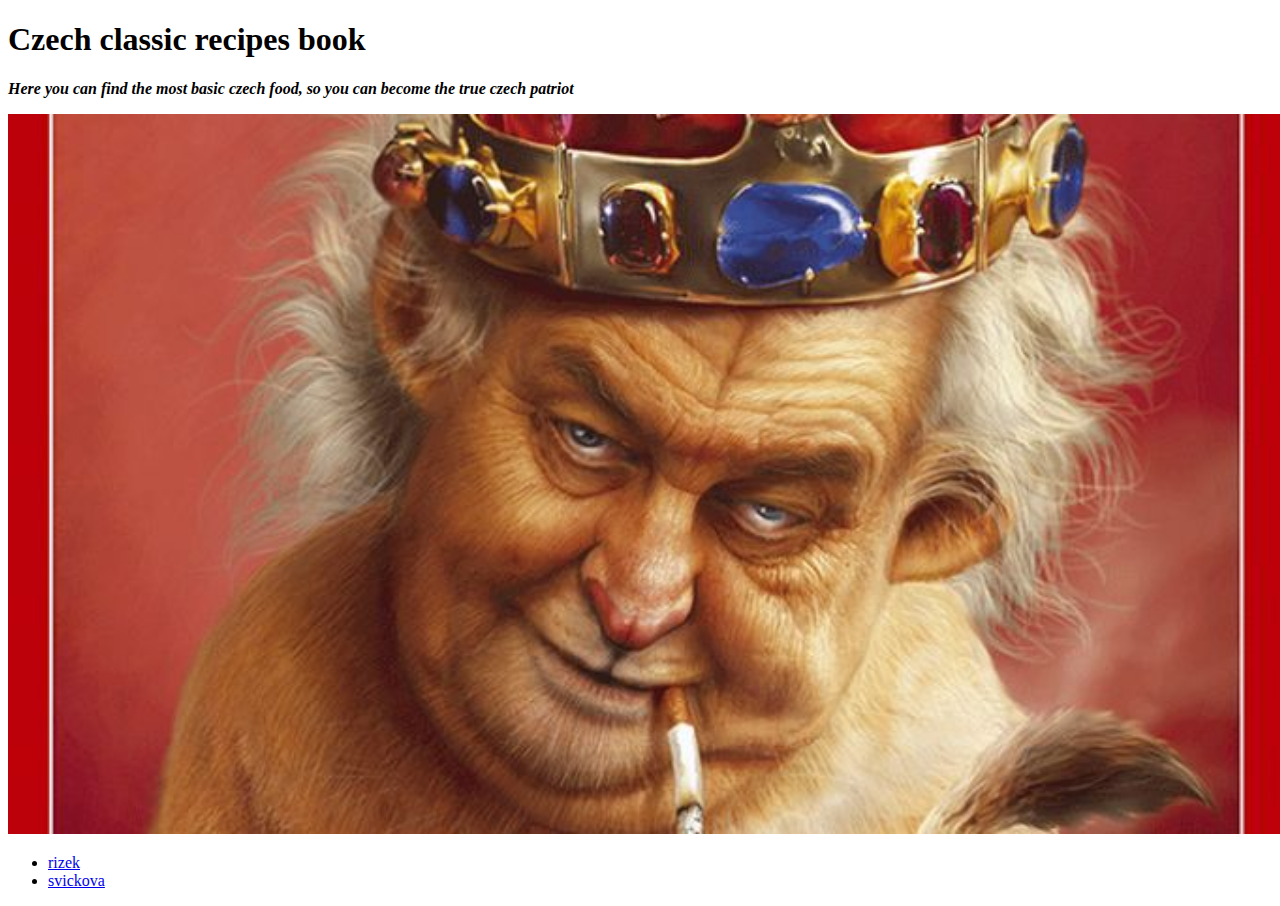
==== index.html @ 151f0059 "full webpage witouth last page + back button" ====
<!DOCTYPE html>
<html lang="en">
<head>
    <meta charset="UTF-8">
    <meta name="viewport" content="width=device-width, initial-scale=1.0">
    <title>Czech classic recipes book</title>
</head>
<body>
    <h1>Czech classic recipes book</h1>
    <p>
        <b>
            <em>
                Here you can find the most basic czech food, so you can become the true czech patriot
            </em>
        </b>
    </p>
    <img src="pictures/zeman.jpg" alt="czech biggest patriot" height="720">
    <ul>
        
        <li>
            <a href="recipes/rizek.html">rizek</a>
        </li>
        <li>
            <a href="recipes/svickova.html">svickova</a>
        </li>



    </ul>
    
</body>
</html>
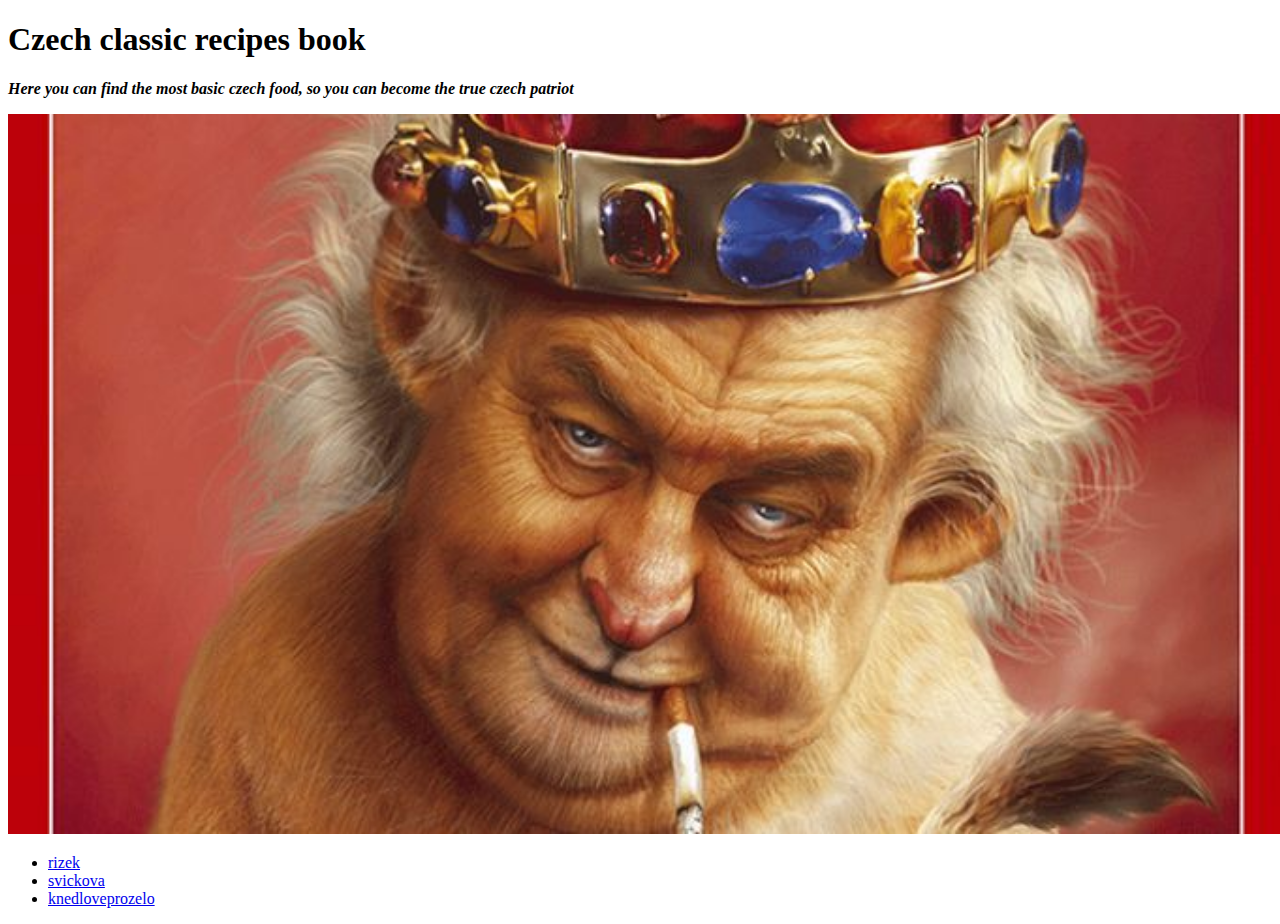
==== commit 5bf2b1b1: "Finish cookbook for odin" ====
--- a/index.html
+++ b/index.html
@@ -23,7 +23,9 @@
         <li>
             <a href="recipes/svickova.html">svickova</a>
         </li>
-
+<li>
+    <a href="recipes/knedloveprozelo.html">knedloveprozelo</a>
+</li>
 
 
     </ul>
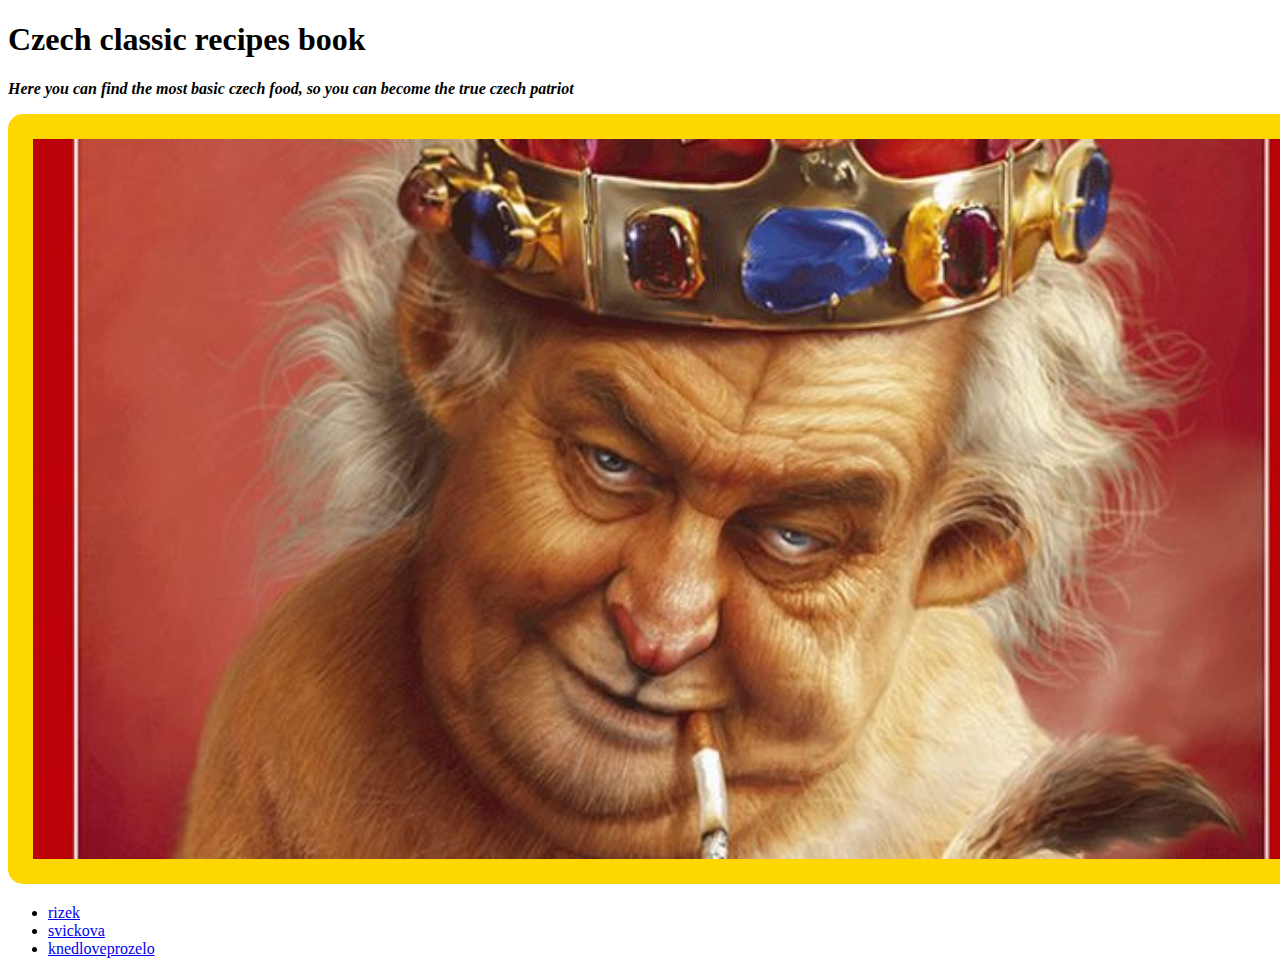
==== commit 2ba2d74e: "updating my site with borders" ====
--- a/index.html
+++ b/index.html
@@ -1,6 +1,7 @@
 <!DOCTYPE html>
 <html lang="en">
 <head>
+    <link rel="stylesheet" href="style.css">
     <meta charset="UTF-8">
     <meta name="viewport" content="width=device-width, initial-scale=1.0">
     <title>Czech classic recipes book</title>
@@ -14,7 +15,7 @@
             </em>
         </b>
     </p>
-    <img src="pictures/zeman.jpg" alt="czech biggest patriot" height="720">
+    <img class="zeman" src="pictures/zeman.jpg" alt="czech biggest patriot" height="720">
     <ul>
         
         <li>
--- a/style.css
+++ b/style.css
@@ -0,0 +1,82 @@
+@import url('https://fonts.googleapis.com/css2?family=Comic+Neue:ital,wght@0,400;0,700;1,400&family=Rubik+Doodle+Shadow&display=swap');
+@import url('https://fonts.googleapis.com/css2?family=Whisper&display=swap');
+@import url('https://fonts.googleapis.com/css2?family=Great+Vibes&display=swap');
+@import url('https://fonts.googleapis.com/css2?family=Great+Vibes&display=swap');
+.background_rz {
+
+background-color: rgb(133, 60, 38);
+}
+.fries{
+    color: yellow;
+    font-style: italic;
+}
+.chicken{
+    color: #f0c4cc;
+}
+body.background_rz{
+    color: aliceblue;
+    font-family:'Comic Neue', cursive;
+
+}
+.breadcrumbs{
+    color: burlywood;
+    font-size: larger;
+    font-style: bold;
+    font-family: 'Times New Roman', Times, serif;
+}
+.sv{
+    color: rgb(134, 85, 10);
+    font-style: bold;
+    font-family: Georgia, 'Times New Roman', Times, serif;
+
+}
+
+.stp {
+    color: rgb(253, 18, 18);
+    font-family: 'Lucida Sans', 'Lucida Sans Regular', 'Lucida Grande', 'Lucida Sans Unicode', Geneva, Verdana, sans-serif;
+
+}
+.nt {
+    color: rgb(199, 193, 193);
+    font-style: bold;
+    
+}
+.ds {
+    color: antiquewhite;
+    font-style: italic;
+    font-family: 'Times New Roman', Times, serif;
+    font-style: bold;
+    font-size: large;
+}
+.background_sv {
+    background-color: peru;
+}
+
+.background_kvz{
+    background-color: coral;
+}
+
+.pk {
+    color: #ffd8c7
+    ;
+}
+.dum{
+    color: beige;
+    font-style: bold;
+    font-family: Cambria, Cochin, Georgia, Times, 'Times New Roman', serif
+    ;
+}
+.sr{
+    color: rgb(212, 255, 169)
+    ;
+    font-style: italic;
+    font-family:'Courgette';
+}
+.zeman{
+    border: 25px solid gold;
+    border-radius: 15px;
+}
+.bordel{
+    border: 5px solid rgb(71, 179, 50);
+    border-radius: 3px;
+}
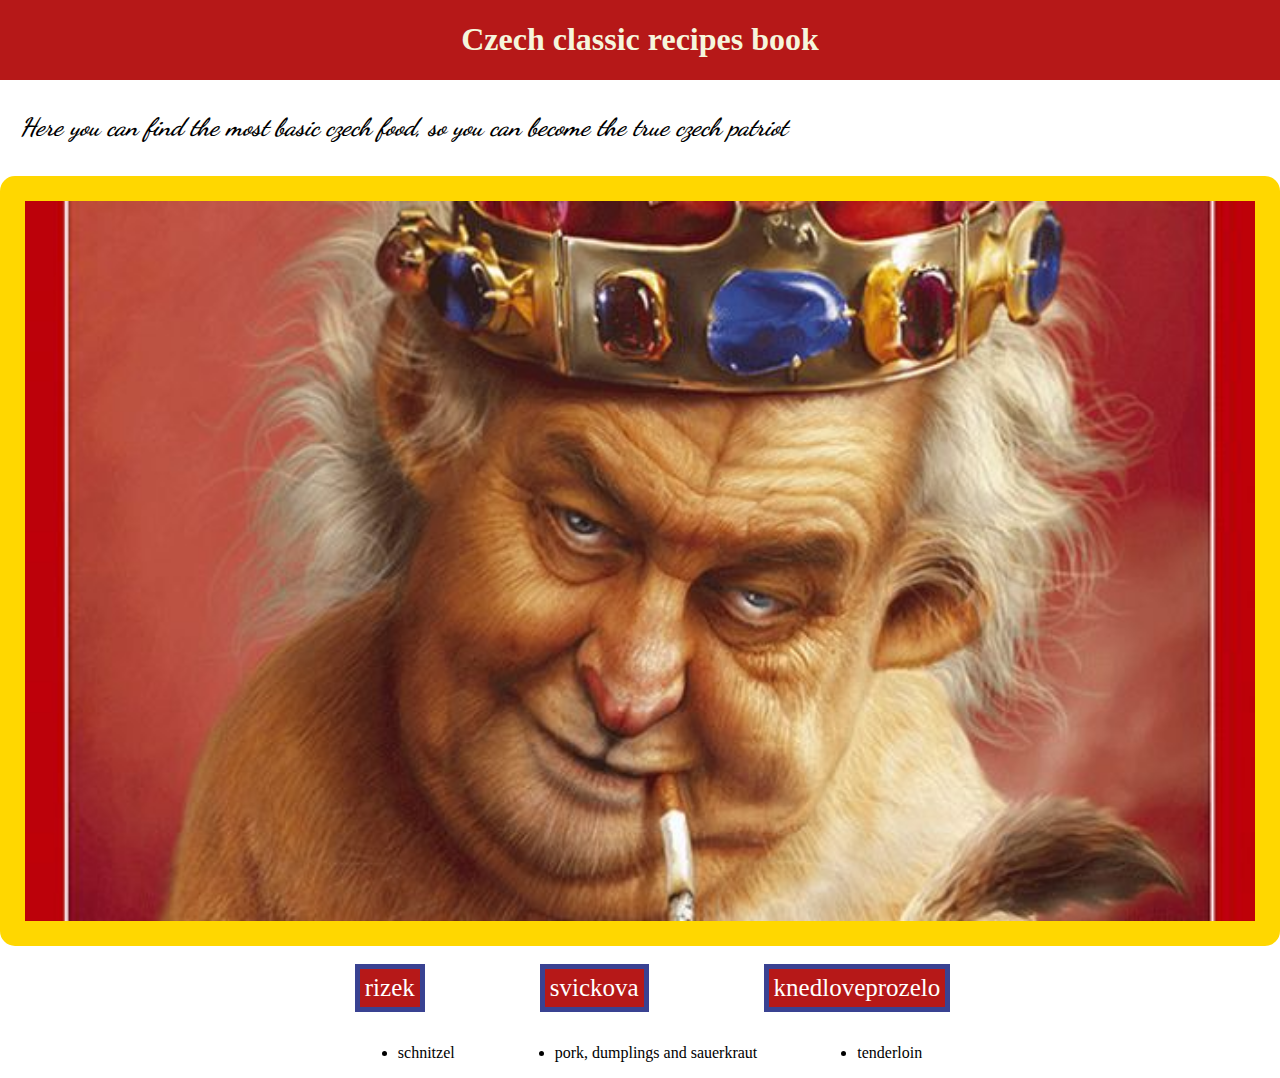
==== commit da4c58db: "adding some style after doing landing page" ====
--- a/index.html
+++ b/index.html
@@ -7,29 +7,55 @@
     <title>Czech classic recipes book</title>
 </head>
 <body>
+    <div class="container">
+        <div class="row bgr cnt idc tx1">
     <h1>Czech classic recipes book</h1>
+        </div>
     <p>
         <b>
+                <div class="txm">
             <em>
                 Here you can find the most basic czech food, so you can become the true czech patriot
             </em>
+                </div>
         </b>
     </p>
-    <img class="zeman" src="pictures/zeman.jpg" alt="czech biggest patriot" height="720">
-    <ul>
-        
-        <li>
-            <a href="recipes/rizek.html">rizek</a>
-        </li>
-        <li>
-            <a href="recipes/svickova.html">svickova</a>
-        </li>
-<li>
-    <a href="recipes/knedloveprozelo.html">knedloveprozelo</a>
-</li>
-
-
-    </ul>
-    
+        <img class="zeman" src="pictures/zeman.jpg" alt="czech biggest patriot" height="720">
+                <div class="txs">
+        <ul>
+            <div class=" row cnt idc">
+            <li>
+                <div class="brb">
+                    <a href="recipes/rizek.html">rizek</a>
+                </div>
+            </li>
+            <li>
+            
+                <div class="brb">
+                    <a href="recipes/svickova.html">svickova</a>
+                </div>
+            </li>
+            <li>
+                <div class="brb cnt idc">
+                    <a href="recipes/knedloveprozelo.html">knedloveprozelo</a>
+                </div>
+            </li>
+                </div>
+            </div>
+        </ul>
+        <ul>
+            <div class="list row cnt idc">
+            <li>
+                schnitzel
+            </li>
+            <li>
+                pork, dumplings and sauerkraut
+            </li>
+            <li>
+                tenderloin
+            </li>
+            </div>
+        </ul>
+    </div>
 </body>
 </html>--- a/style.css
+++ b/style.css
@@ -2,8 +2,11 @@
 @import url('https://fonts.googleapis.com/css2?family=Whisper&display=swap');
 @import url('https://fonts.googleapis.com/css2?family=Great+Vibes&display=swap');
 @import url('https://fonts.googleapis.com/css2?family=Great+Vibes&display=swap');
+@import url('https://fonts.googleapis.com/css2?family=Dancing+Script&display=swap');
+body{
+    margin: 0%;
+}
 .background_rz {
-
 background-color: rgb(133, 60, 38);
 }
 .fries{
@@ -75,8 +78,63 @@
 .zeman{
     border: 25px solid gold;
     border-radius: 15px;
+    margin: 2px 0px 2px 0px;
 }
 .bordel{
     border: 5px solid rgb(71, 179, 50);
     border-radius: 3px;
 }
+.container{
+    display: flex;
+    flex-direction: column;
+}
+.row{
+    display: flex;
+    flex-direction: row;
+    flex: 2;
+    gap: 100px;
+    
+}
+.bgr{
+    background-color: rgb(182, 24, 24);
+}
+.cnt{
+align-items: center;
+}
+.idc{
+    justify-content: center;
+}
+.tx1{
+    font-family: Cambria, Cochin, Georgia, Times, 'Times New Roman', serif;
+    color: beige;
+}
+.txs{
+    list-style: none;
+}
+.txs li{
+    display: inline-block;
+    margin-right: 15px ;
+}
+.txs li a{
+    font-size: 25px;
+    color: rgb(255, 255, 255);
+    text-decoration:none
+}
+.txs li a:hover{
+    color: goldenrod;
+    text-decoration: underline;
+}
+.brb{
+    border:rgb(57, 66, 146) solid 5px;
+    background-color: rgb(182, 24, 24);
+    padding: 5px;
+}
+.txm{
+    margin: 0px 0px 0px 20px;
+    font-family: 'Dancing Script', cursive;
+    font-size: 25px;
+}
+.list{
+    margin: 0px 0px 0px 0px;
+    padding: 0px 0px 0px 0px;
+}